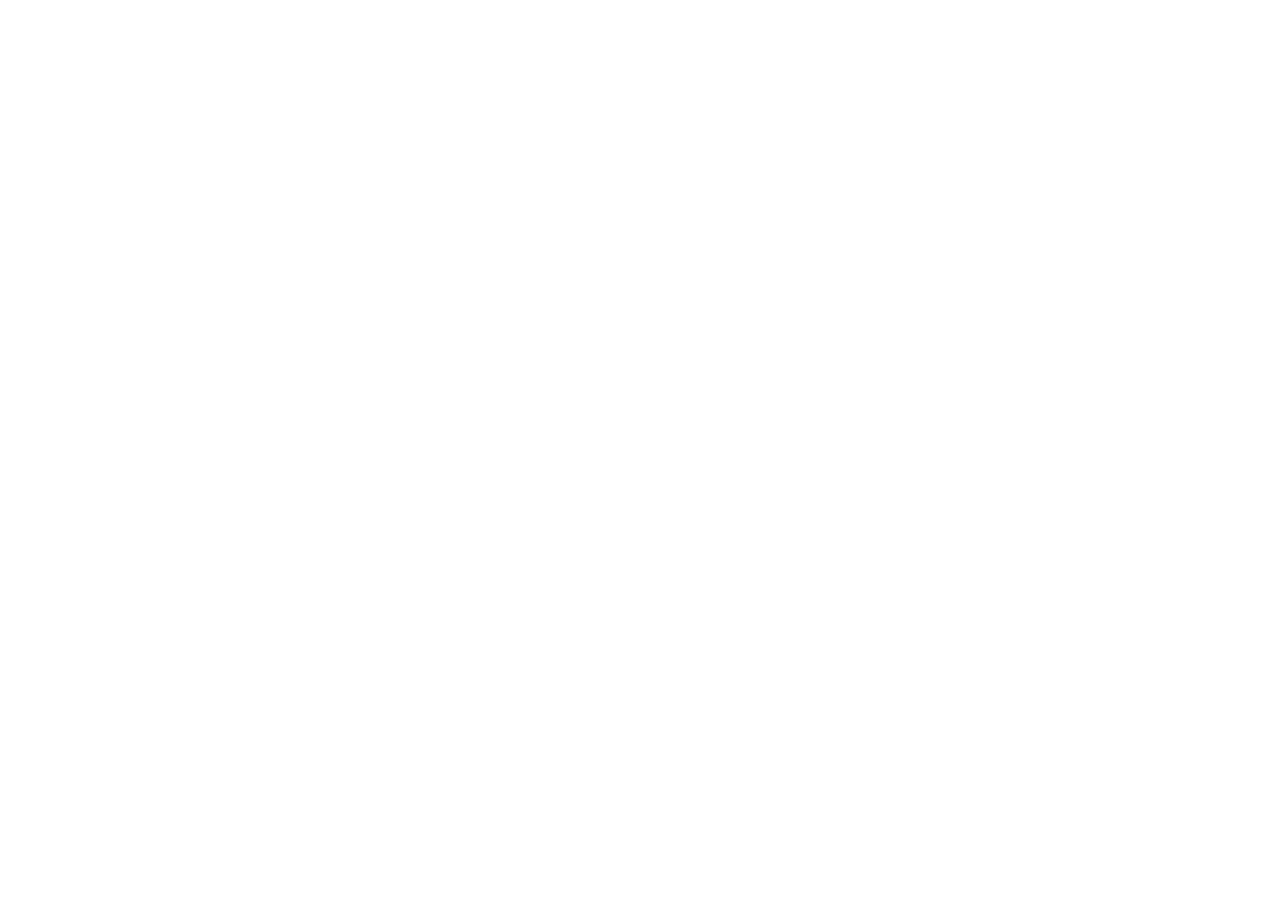
==== simple-responsive-layout/index.html @ f596a222 "some files in desktop some in laptop" ====
<!DOCTYPE html>
<html lang="en">
<head>
    <meta charset="UTF-8">
    <meta name="viewport" content="width=device-width, initial-scale=1.0">
    <title>Simple responsive layout</title>
    <link rel="stylesheet" href="/styles/style.css">
</head>
<body>
    
</body>
</html>
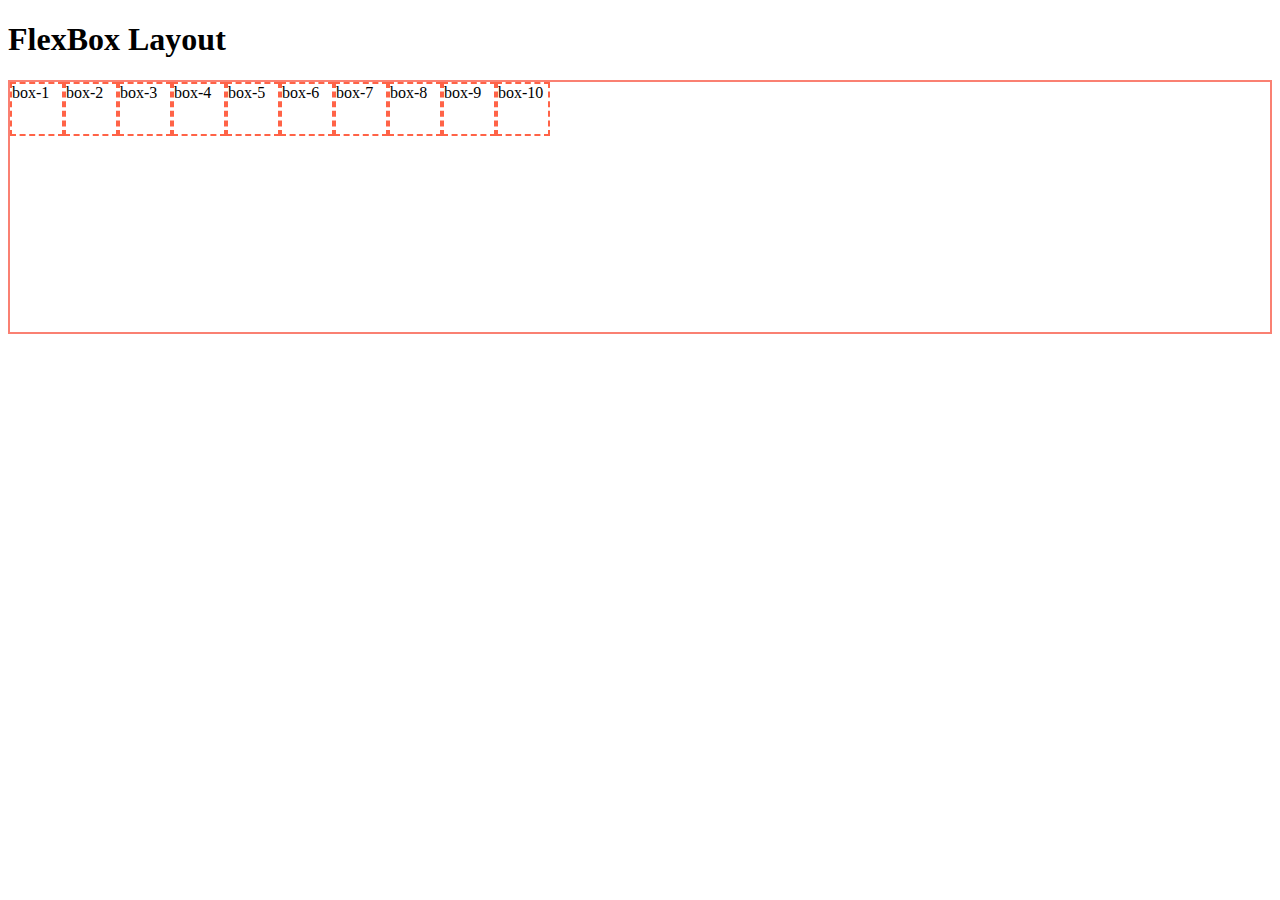
==== commit 6885adca: "fix the folder and files" ====
--- a/simple-responsive-layout/index.html
+++ b/simple-responsive-layout/index.html
@@ -3,10 +3,70 @@
 <head>
     <meta charset="UTF-8">
     <meta name="viewport" content="width=device-width, initial-scale=1.0">
-    <title>Simple responsive layout</title>
-    <link rel="stylesheet" href="/styles/style.css">
+    <title>FlexBox</title>
+    <style>
+        .container {
+            border: 2px solid salmon;
+            display: flex;
+            /* justify-content thake horizontal borabor */
+            /* banpashe thakbe */
+            /* justify-content: flex-start; */
+            /* danpashe thakbe */
+            /* justify-content: flex-end; */
+            /* majkhane thakbe flex gula */
+            /* justify-content: center; */
+            /* majkhane shoman space */
+            /* justify-content: space-between; */
+            /* charpashe shoman space */
+            /* justify-content: space-evenly; */
+            /* sidee space kom, majkhane space beshi */
+            /* justify-content: space-around; */
+            height: 250px;
+            /* Align-items items gula koi thakbe */
+            /* bydefault */
+            /* align-items: flex-start; */
+            /* itemgula sesh e thakbe */
+            /* align-items: flex-end; */
+            /* center e thakbe */
+            /* align-items: center; */
+            /* flex-direction:  kon dike flex hbe */
+            /* pashapashi na hoea collab borobor thakbe */
+            /* flex-direction: column; */
+            /* reversely collab borobor thakbe */
+            /* flex-direction: column-reverse; */
+            /* bydefult */
+            /* flex-direction: row; */
+            /* reversely row borobaor */
+            /* flex-direction: row-reverse; */
+            /* jaiga kome gele nicher line e eshe wrap korbe */
+            flex-wrap: wrap;
+            /* flex-wrap: nowrap; */
+
+
+        }
+        .box{
+            border: 2px dashed tomato;
+            width: 50px;
+            height: 50px;
+
+        }
+    </style>
 </head>
 <body>
+    <h1>FlexBox Layout </h1>
+    <div class="container">
+         <!-- .box{box-$}*3 -->
+         <div class="box">box-1</div>
+         <div class="box">box-2</div>
+         <div class="box">box-3</div>
+         <div class="box">box-4</div>
+         <div class="box">box-5</div>
+         <div class="box">box-6</div>
+         <div class="box">box-7</div>
+         <div class="box">box-8</div>
+         <div class="box">box-9</div>
+         <div class="box">box-10</div>
+    </div>
     
 </body>
 </html>